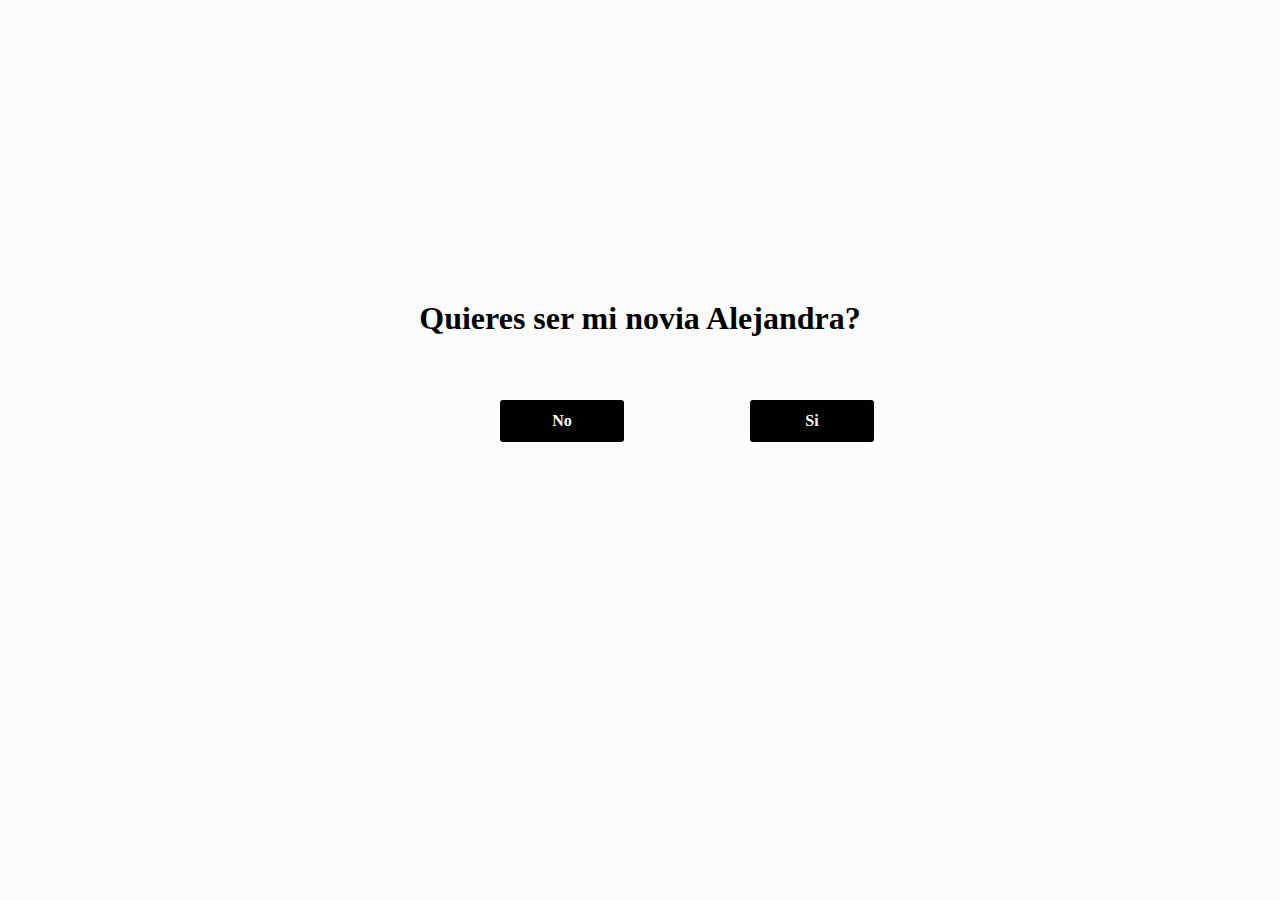
==== docs/index.html @ f4980fa1 "docs" ====
<!DOCTYPE html>
<html lang="en">
<head>
    <meta charset="UTF-8">
    <title>Quieres ser mi novia Alejandra?</title>
    <meta name="viewport" content="width=device-width, user-scalable=no, initial-scale=1.0,
    maximum-scale=1.0, minimum-scale=1.0">
    <link rel="stylesheet" href="style.css">
    <script src="https://ajax.googleapis.com/ajax/libs/jquery/3.4.1/jquery.min.js"></script>
    <script>
        $(document).ready(function(){
            $('.p1').hover(function(){
                arriba =Math.random()*(400-1)+1;
                abajo =Math.random()*(609-1)+1;
                $(this).css('top',arriba);
                $(this).css('left',abajo);
            });
        });
    function dijoSi(){
        document.getElementById('si').style.display='block';
    }

    </script>
</head>
<body>
    <div class="contenedor">
        <div class="titulo">
            <h1>Quieres ser mi novia Alejandra?</h1>
        </div>
        <div class="opciones">
            <p class="p1">No</p>
            <p onclick="dijoSi()" class="p2">Si</p>
            <div id="si">
                <h2>Lo sabia !!! <3</h2>
            </div>
        </div>
    </div>
</body>
</html>
---- docs/style.css ----
*{
    margin: 0px;
    padding: 0px;
}
body{
    background: #fcfcfc;
}
.contenedor{
    margin: 0 auto;
    width: 900px;
    margin-top: 300px;
    text-align: center;
}
.titulo{
    margin-bottom: 20px;
}
.opciones p{
    background: black;
    display:initial;
    padding: 12px;
    color: #ffffff;
    border-radius: 3px;
    font-weight: bold;
}
p.p1{
    position: absolute;
    top: 400px;
    left: 500px;
    width: 100px;
    
}
p.p1:hover{
    background: grey;
    cursor: pointer;
}
p.p2{
    position: absolute;
    top: 400px;
    left: 750px;
    width: 100px;
}
p.p2:hover{
    background: grey;
    cursor: pointer;
}
#si{
    background: #515050;
    left: 420px;
    position: absolute;
    top:122px;
    width: 550px;
    color: #ffffff;
    padding: 50px;
    display: none;
}
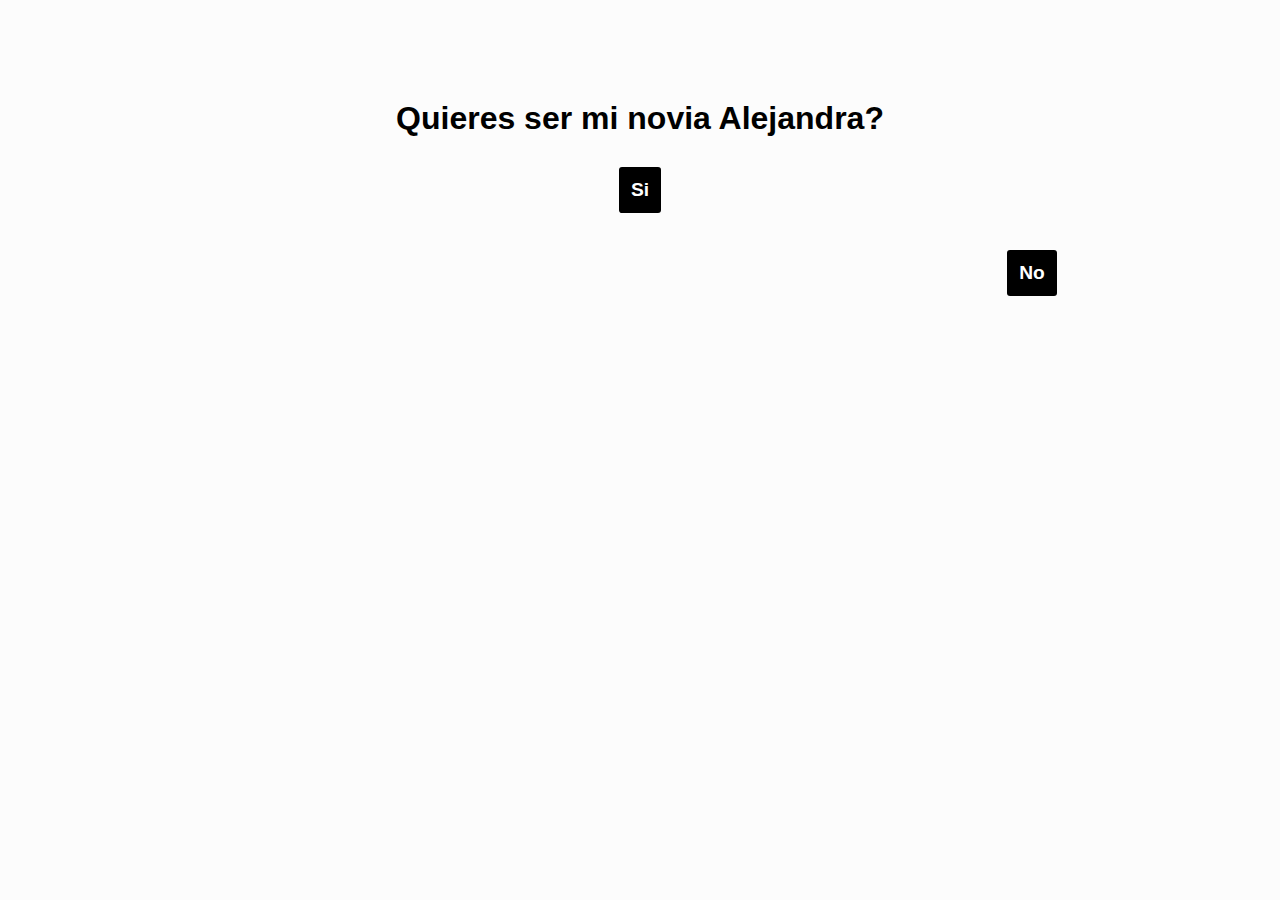
==== commit 35ffd0e2: "aleee" ====
--- a/docs/index.html
+++ b/docs/index.html
@@ -3,23 +3,29 @@
 <head>
     <meta charset="UTF-8">
     <title>Quieres ser mi novia Alejandra?</title>
-    <meta name="viewport" content="width=device-width, user-scalable=no, initial-scale=1.0,
-    maximum-scale=1.0, minimum-scale=1.0">
+    <meta name="viewport" content="width=device-width, user-scalable=no, initial-scale=1.0, maximum-scale=1.0, minimum-scale=1.0">
     <link rel="stylesheet" href="style.css">
     <script src="https://ajax.googleapis.com/ajax/libs/jquery/3.4.1/jquery.min.js"></script>
     <script>
         $(document).ready(function(){
-            $('.p1').hover(function(){
-                arriba =Math.random()*(400-1)+1;
-                abajo =Math.random()*(609-1)+1;
-                $(this).css('top',arriba);
-                $(this).css('left',abajo);
-            });
+            function moveNo() {
+                var maxHeight = window.innerHeight - $('.p1').outerHeight(true);
+                var maxWidth = window.innerWidth - $('.p1').outerWidth(true);
+                var arriba = Math.random() * maxHeight;
+                var abajo = Math.random() * maxWidth;
+                $('.p1').animate({
+                    top: arriba + 'px',
+                    left: abajo + 'px'
+                }, 1000, function() {
+                    moveNo();
+                });
+            }
+            moveNo();
         });
-    function dijoSi(){
-        document.getElementById('si').style.display='block';
-    }
 
+        function dijoSi(){
+            document.getElementById('si').style.display = 'block';
+        }
     </script>
 </head>
 <body>
@@ -30,9 +36,9 @@
         <div class="opciones">
             <p class="p1">No</p>
             <p onclick="dijoSi()" class="p2">Si</p>
-            <div id="si">
-                <h2>Lo sabia !!! <3</h2>
-            </div>
+        </div>
+        <div id="si">
+            <h2>Lo sabia !!! <3</h2>
         </div>
     </div>
 </body>
--- a/docs/style.css
+++ b/docs/style.css
@@ -1,55 +1,68 @@
-*{
+* {
     margin: 0px;
     padding: 0px;
 }
-body{
+body {
     background: #fcfcfc;
+    font-family: Arial, sans-serif;
+    overflow: hidden; /* Para evitar el desplazamiento de la página */
 }
-.contenedor{
+.contenedor {
     margin: 0 auto;
-    width: 900px;
-    margin-top: 300px;
+    width: 90%;
+    max-width: 900px;
+    margin-top: 100px;
     text-align: center;
 }
-.titulo{
+.titulo {
     margin-bottom: 20px;
 }
-.opciones p{
+.opciones {
+    display: flex;
+    justify-content: center;
+    gap: 20px;
+    flex-wrap: wrap;
+    position: relative; /* Necesario para el posicionamiento absoluto de los elementos hijos */
+}
+.opciones p {
     background: black;
-    display:initial;
+    display: inline-block;
     padding: 12px;
     color: #ffffff;
     border-radius: 3px;
     font-weight: bold;
+    cursor: pointer;
+    user-select: none;
+    margin: 10px;
+    font-size: 1.2em;
+    position: absolute; /* Para permitir el movimiento */
 }
-p.p1{
-    position: absolute;
-    top: 400px;
-    left: 500px;
-    width: 100px;
-    
+.opciones p:hover {
+    background: grey;
 }
-p.p1:hover{
-    background: grey;
-    cursor: pointer;
+#si {
+    background: #515050;
+    color: #ffffff;
+    padding: 20px;
+    margin-top: 50px; /* Aumentar el margen superior para que no se superponga */
+    display: none;
+    border-radius: 3px;
 }
-p.p2{
-    position: absolute;
-    top: 400px;
-    left: 750px;
-    width: 100px;
-}
-p.p2:hover{
-    background: grey;
-    cursor: pointer;
-}
-#si{
-    background: #515050;
-    left: 420px;
-    position: absolute;
-    top:122px;
-    width: 550px;
-    color: #ffffff;
-    padding: 50px;
-    display: none;
-}
+
+/* Media Queries para dispositivos móviles */
+@media (max-width: 600px) {
+    .contenedor {
+        margin-top: 50px;
+    }
+    .titulo h1 {
+        font-size: 1.5em;
+    }
+    .opciones p {
+        padding: 10px;
+        font-size: 16px;
+    }
+    #si {
+        width: 90%;
+        padding: 20px;
+    }
+}